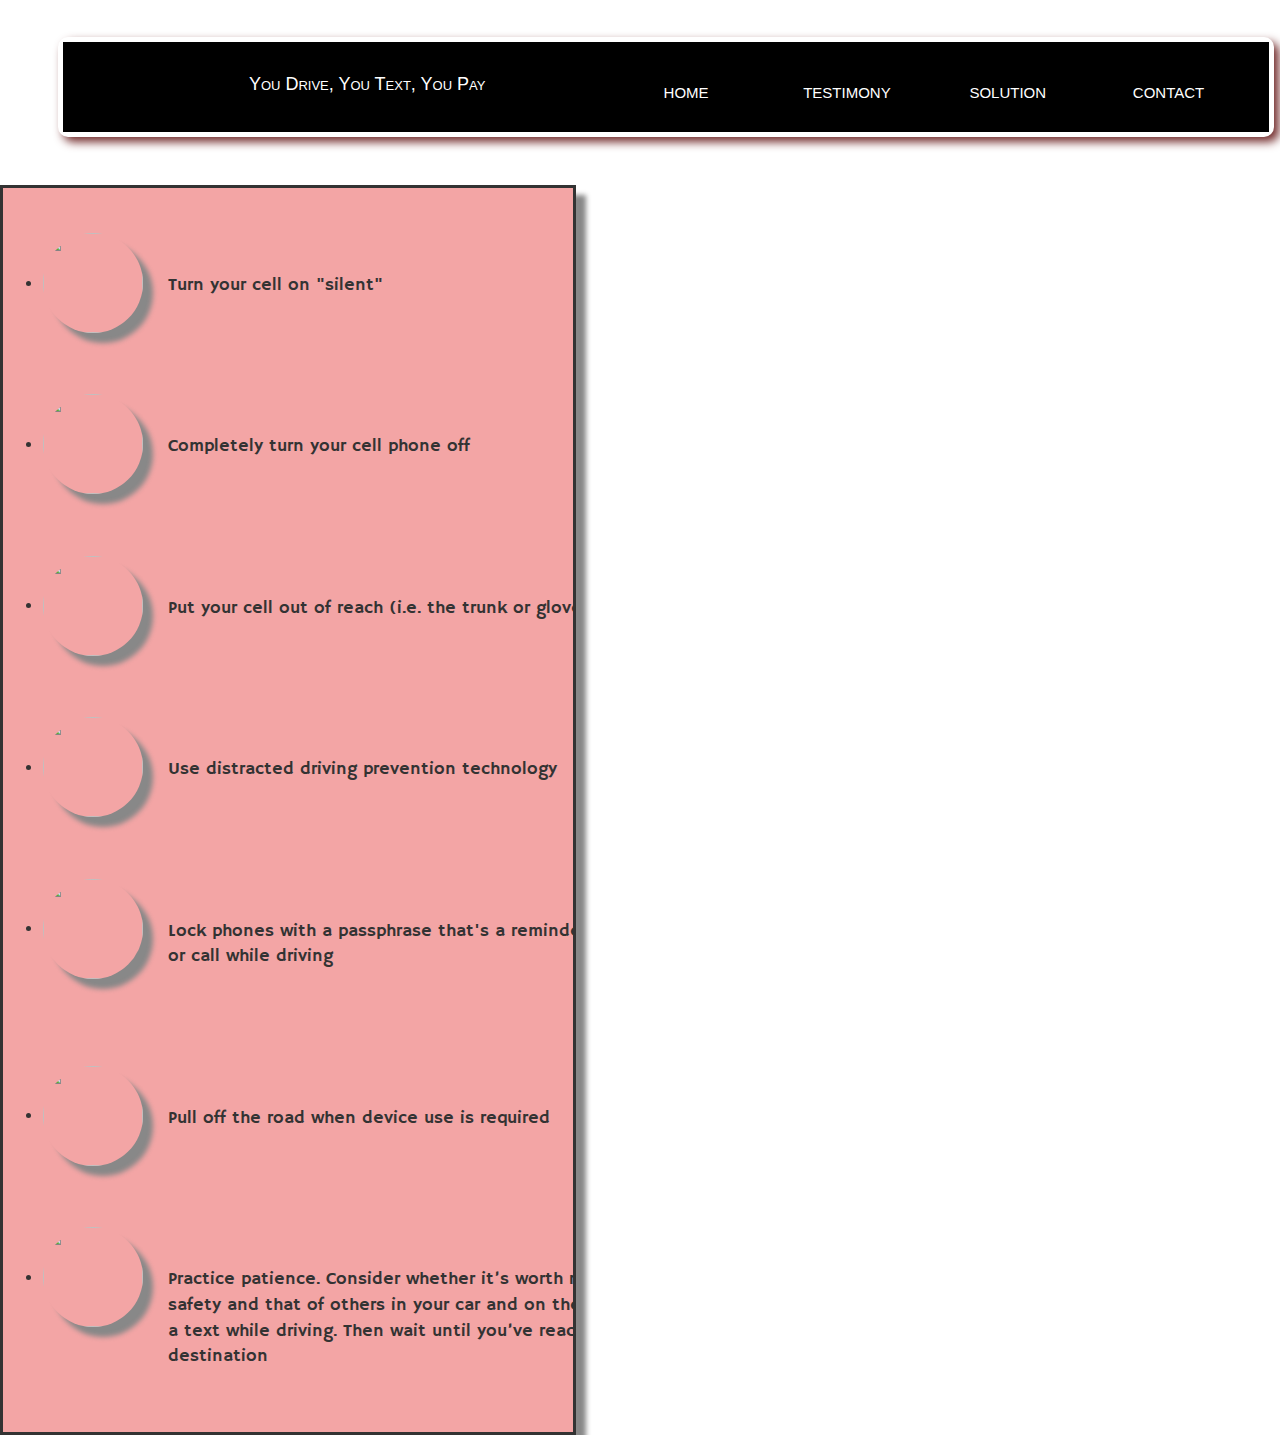
==== solutionindex.html @ be01af47 "message" ====
<!DOCTYPE html>
<html>
<head>
<link href="https://fonts.googleapis.com/css?family=Hammersmith+One" rel="stylesheet">
<meta charset="utf-8">
  <meta name="viewport" content="width=device-width, initial-scale=1">
  <link rel="stylesheet" href="https://maxcdn.bootstrapcdn.com/bootstrap/3.3.7/css/bootstrap.min.css">
  <script src="https://ajax.googleapis.com/ajax/libs/jquery/3.2.1/jquery.min.js"></script>
  <script src="https://maxcdn.bootstrapcdn.com/bootstrap/3.3.7/js/bootstrap.min.js"></script>
<link rel="stylesheet" type="text/css" href="solutionstyle.css">
	<title>Solutions</title>
</head>
<body>

<div class="navbar" >



<header>
        <div class="navWrapper" id="home">
          <div class=" clearfix">
            <h2 class="companyName">You Drive, You Text, You Pay</h2>
            <nav class="mainNav clearfix">
              <ul>
                <li><a href="index.html">Home</a></li>
                <li><a href="testimony.html" class="smoothScroll">Testimony</a></li>
                <li><a href="solutionindex.html" class="smoothScroll">Solution</a></li>
                <li><a href="https://www.cellcontrol.com/blog/6-organizations-committed-to-stop-texting-and-driving" class="smoothScroll">Contact</a></li>
              </ul>
            </nav>
          </div><!-- end .innerWrapper -->
        </div><!-- end of .navWrapper -->

      </div>


	<div id="text">	

	<ul>
  <li><img class="image" src='https://upload.wikimedia.org/wikipedia/commons/thumb/3/3f/Mute_Icon.svg/1024px-Mute_Icon.svg.png'><p>Turn your cell on "silent"</p></li>
  <br>
  <li><img class="image" src='https://www.shipsticks.com/blog/wp-content/uploads/2015/12/bigstock-Mobile-phone-in-hand-with-tur-49669976-600x714-custom.jpg'><p>Completely turn your cell phone off</p></li>
   <br>
  <li><img class="image" src='https://flavorwire.files.wordpress.com/2016/01/cary-elwes-saw-reaching-for-cell-phonejpg.jpg'><p>Put your cell out of reach (i.e. the trunk or glove box)</p></li>
   <br>
  <li><img class="image" src='https://citelighter-cards.s3.amazonaws.com/p17d98f5st15qd1tsv1m9c1sbu11uo0_64674.jpg'><p>Use distracted driving prevention technology</p></li>
   <br>
  <li><img class="image" src='http://3.bp.blogspot.com/-nCOVKZHS0cw/UP7XX71bfSI/AAAAAAAAAZw/P826h4vUmNo/s1600/phonelock.jpg'><p>Lock phones with a passphrase that's a reminder not to text or call while driving</p></li>
   <br>
  <li><img class="image" src='https://assets.entrepreneur.com/content/16x9/822/20150729195849-road-map-travel-trip.jpeg'><p>Pull off the road when device use is required</p></li>
   <br>
  <li><img class="image" src='http://onyekanchege.com/wordpress/wp-content/uploads/2015/09/patience.jpg'><p>Practice patience. Consider whether it’s worth risking your safety and that of others in your car and on the road to read a text while driving. Then wait until you’ve reached your destination</p></li>
</ul>


</div>	

<div id="right">
	
</div>





</body>
</html>
---- solutionstyle.css ----
body{
	height: 1250px;
	width: 100%;
	font-family: 'Hammersmith One', sans-serif;
}

.navbar{
	background-color: #403f31;
	height: 100px;
	width: 95%;
	position: fixed;
	top: 37px;
	left: 58px;
	border-radius: 10px 10px 10px 10px;
	box-shadow: 5px 5px 10px #732d2d;
	 border: 5px solid #FFF;
	
	}

	#logo{
		height: 90px;
		width: 180px;
		background-color: white;
		background-image: url(http://www.phoenixlawteam.com/wp-content/uploads/2015/12/texting-while-driving-icon-e1450431079331.png);
		background-repeat: no-repeat;

	}

	#text{
	position: relative;
	height: 100%;
    width: 45%;
    background: #f3a5a5;
    top: 185px;
    z-index: -1;
    padding-top: 45px;
    font-size: 18px;
    overflow: scroll;
    border-style: solid;
    box-shadow: 10px 10px 5px #888888;

	}

	#text p{
		position: relative;
    left: 125px;
    bottom: 60px;
	}

	.image{
		height: 100px;
		width: 100px;
		border-radius: 100px;
		margin-right: 50px;
		box-shadow: 10px 10px 5px #888888;
	}

	#right{
	height: 92%;
    width: 56%;
    position: relative;
    left: 45%;
    bottom: 1070px;
    z-index: -1;
    background-image: url(http://monroevillein.com/wp-content/uploads/2015/06/Question-Mark.png);
    background-repeat: no-repeat;
    background-size: cover;
	}

	#photo{
		position: relative;
    bottom: 252px;
	}


	.companyName {
	padding: 18px 17px 18px 15%;
	margin: 0;
	float: left;
	color: #fff;
	width: 45%;
	background: rgba(0,0,0,0.7);
	font-family: 'Josefin Sans', sans-serif;
   font-weight: 400;
	font-size: 1.8rem;
	text-align: left;
   font-variant: small-caps;
   position: relative;
    top: 15px;
    height: 64px;
    left: 5px;
}

nav {
	padding: 0;
	margin: 0;
	width: 55%;
	float: right;
}


header nav ul {
	float: right;
	display: inline-block;
	padding: 0;
	margin: 0;
	width: 100%;
	border-right: 20px solid rgba(0,0,0,0.7);
}

header nav ul li {
	float: left;
	margin: 0;
	display: inline;
	width: 25%;
	text-align: center;
	background: rgba(0,0,0,0.7);
	position: relative;
	margin-top: 15px;
}

header nav ul li:hover {
	background: none;
  font-style: bold;
  transform: scale(1.4);
}

header nav ul li a {
	text-decoration: none;
	padding: 25px 20px;
	color: #fff;
	margin: 0;
	display: inline-block;
	text-transform: uppercase;
	font-family: 'Quicksand', sans-serif;
	font-size: 1.5rem;
}

header nav ul li a:focus {
	outline: none;
}

.clearfix{
	background-color: black;
	height: 90px;
}
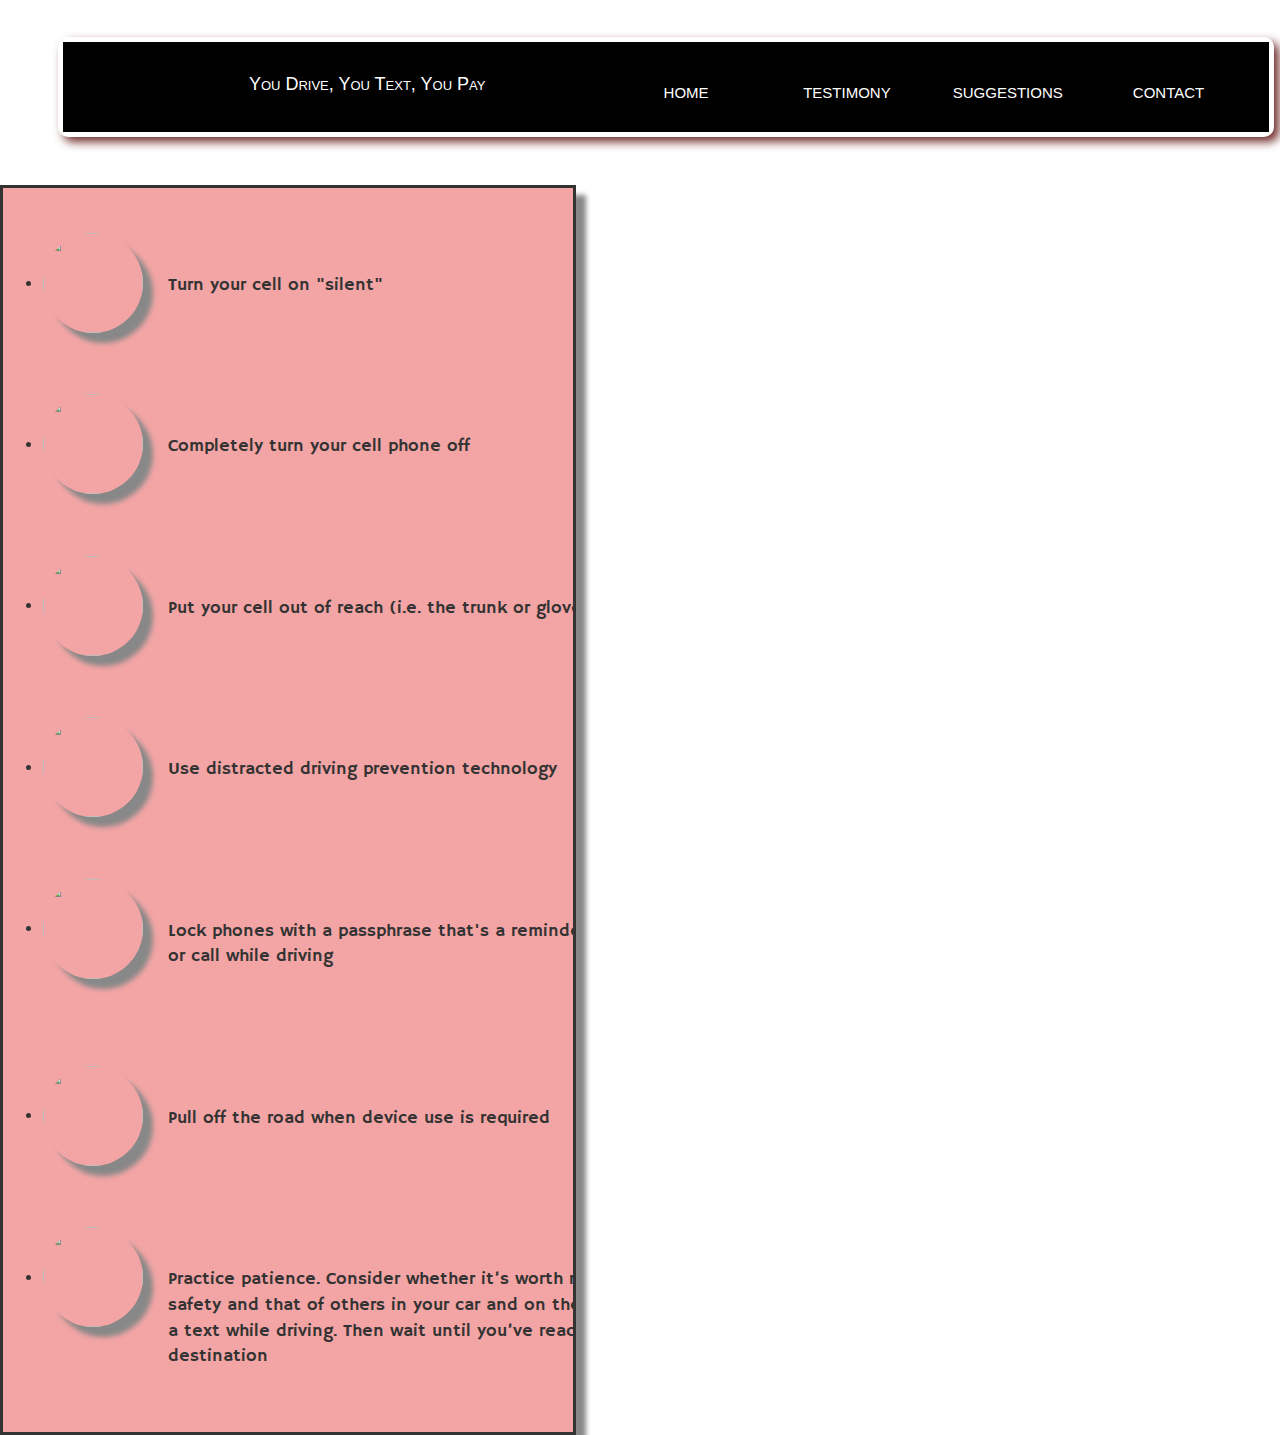
==== commit a690c9a4: "message" ====
--- a/solutionindex.html
+++ b/solutionindex.html
@@ -24,7 +24,7 @@
               <ul>
                 <li><a href="index.html">Home</a></li>
                 <li><a href="testimony.html" class="smoothScroll">Testimony</a></li>
-                <li><a href="solutionindex.html" class="smoothScroll">Solution</a></li>
+                <li><a href="solutionindex.html" class="smoothScroll">Suggestions</a></li>
                 <li><a href="https://www.cellcontrol.com/blog/6-organizations-committed-to-stop-texting-and-driving" class="smoothScroll">Contact</a></li>
               </ul>
             </nav>
@@ -49,7 +49,7 @@
    <br>
   <li><img class="image" src='https://assets.entrepreneur.com/content/16x9/822/20150729195849-road-map-travel-trip.jpeg'><p>Pull off the road when device use is required</p></li>
    <br>
-  <li><img class="image" src='http://onyekanchege.com/wordpress/wp-content/uploads/2015/09/patience.jpg'><p>Practice patience. Consider whether it’s worth risking your safety and that of others in your car and on the road to read a text while driving. Then wait until you’ve reached your destination</p></li>
+  <li><img class="image" src='http://www.thetwocities.com/wp-content/uploads/2014/08/97816060885241.jpg'><p>Practice patience. Consider whether it’s worth risking your safety and that of others in your car and on the road to read a text while driving. Then wait until you’ve reached your destination</p></li>
 </ul>
 
 
--- a/solutionstyle.css
+++ b/solutionstyle.css
@@ -1,3 +1,6 @@
+@media all and (min-width: 50em){
+	.main { width:70%; }
+	.sidebar { width:30%; }
 body{
 	height: 1250px;
 	width: 100%;
